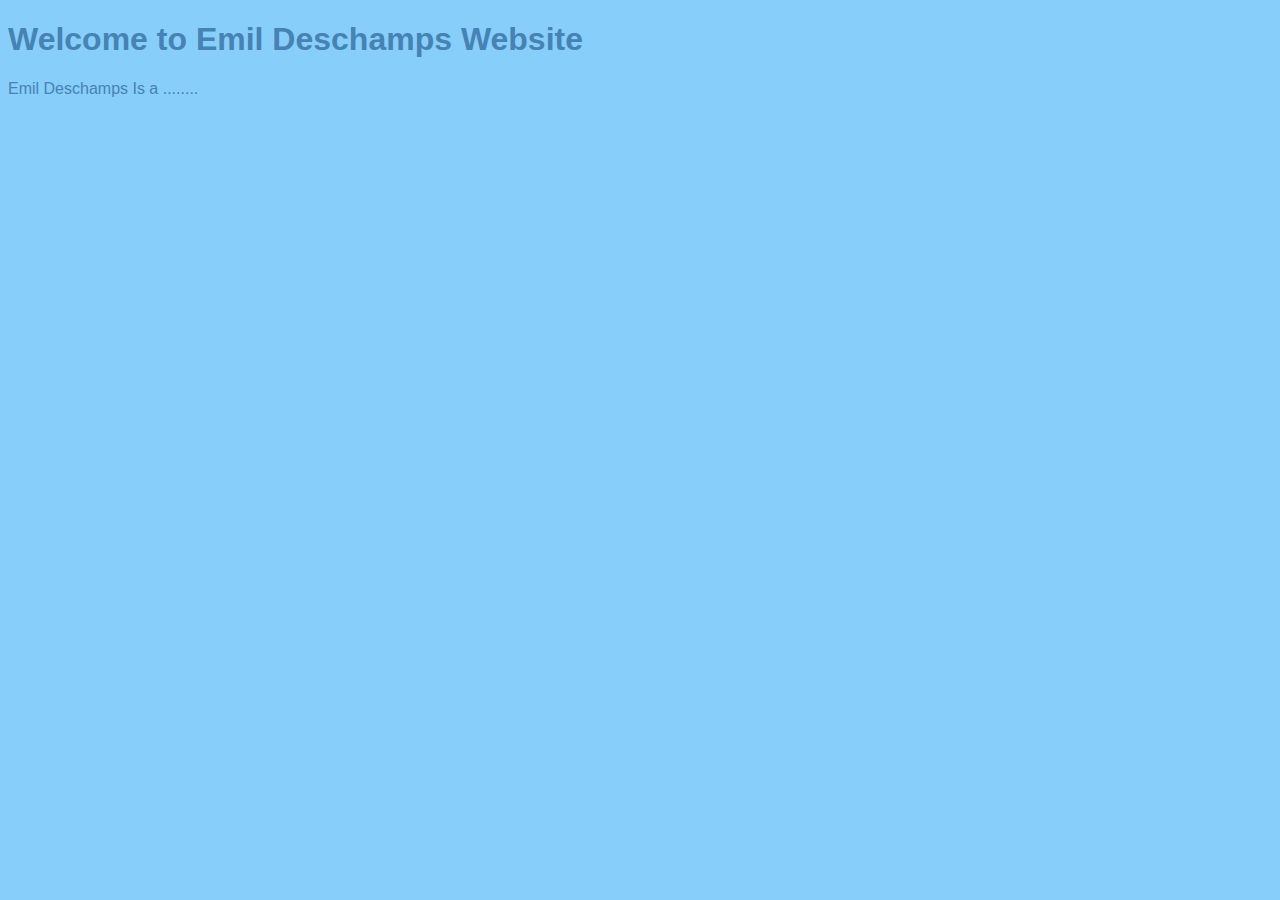
==== index.html @ 14d0c7b7 "First Upload" ====
<!DOCTYPE html>
<html>
<head>
	<title>Emil Deschamps</title>

	<style type="text/css">

	body { background-color: lightskyblue;
	       color: steelblue;

	       font-family: Tahoma, Geneva, sans-serif; 

	 } 

</style>

</head>
<body>

   <h1> Welcome to Emil Deschamps Website </h1>
   <p> Emil Deschamps Is a  ........</p>

</body>
</html>
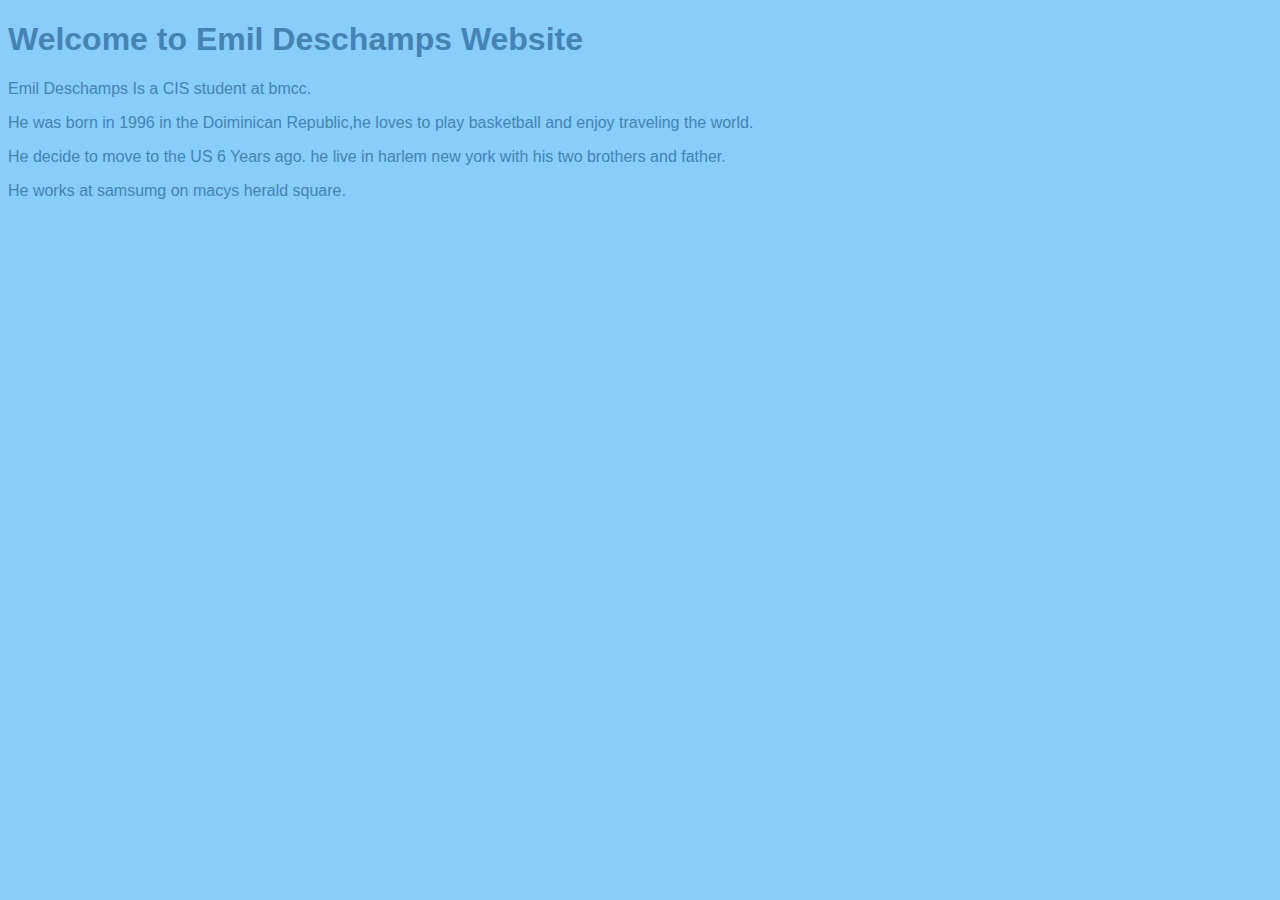
==== commit c7d4294e: "Update index.html" ====
--- a/index.html
+++ b/index.html
@@ -18,7 +18,10 @@
 <body>
 
    <h1> Welcome to Emil Deschamps Website </h1>
-   <p> Emil Deschamps Is a  ........</p>
+   <p> Emil Deschamps Is a CIS student at bmcc. 
+   <p> He was born in 1996 in the Doiminican Republic,he loves to play basketball and enjoy traveling the world. </p>
+   <p> He decide to move to the US 6 Years ago. he live in harlem new york with his two brothers and father. </p>
+   <p> He works at samsumg on macys herald square. </p>
 
 </body>
 </html>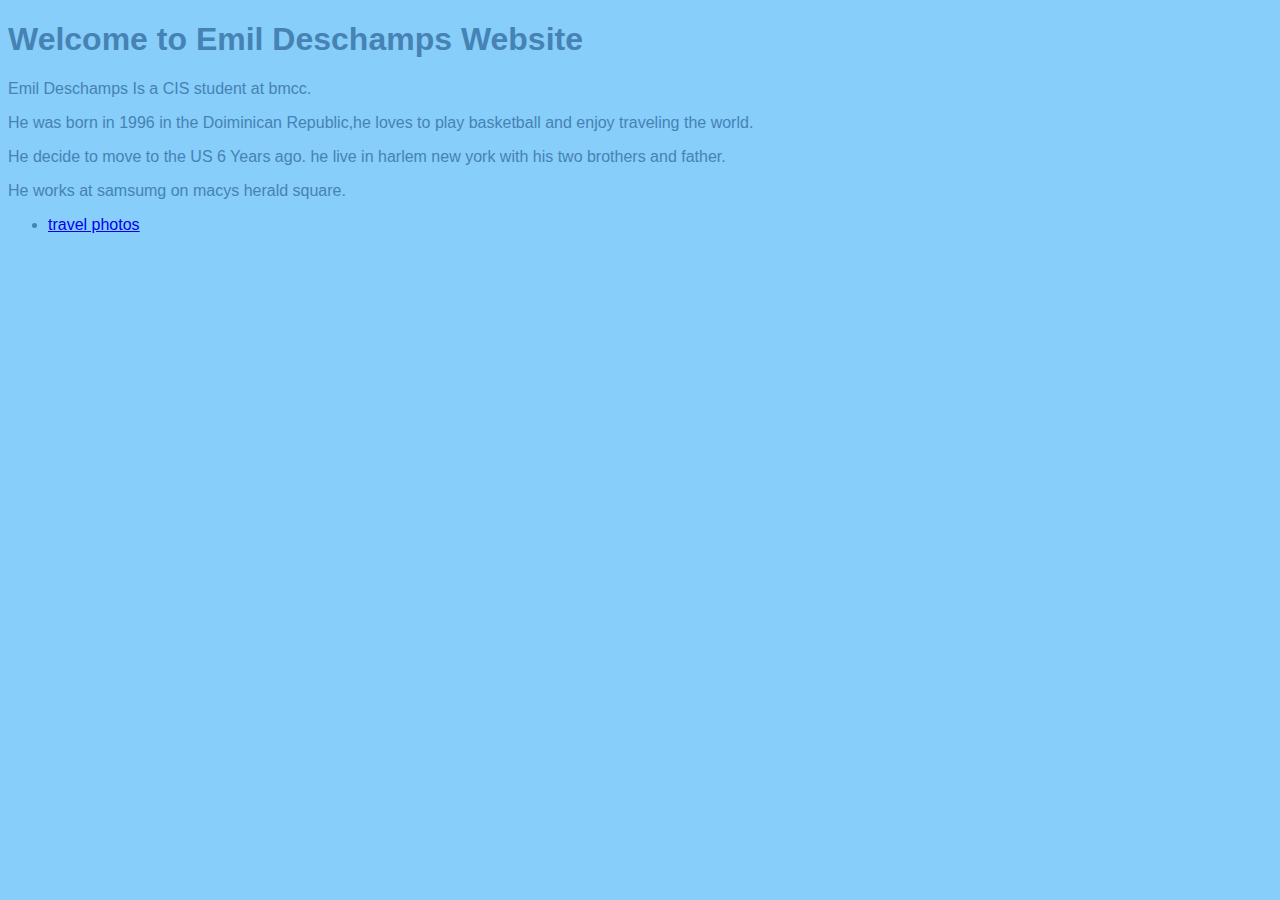
==== commit 59821504: "Update index.html" ====
--- a/index.html
+++ b/index.html
@@ -23,5 +23,12 @@
    <p> He decide to move to the US 6 Years ago. he live in harlem new york with his two brothers and father. </p>
    <p> He works at samsumg on macys herald square. </p>
 
+	<ul>
+		
+		<li><a href="WEEK12_LINKS/index.html"> travel photos </a></li>
+	</ul>	
+	
+	
+	
 </body>
-</html>+</html>
